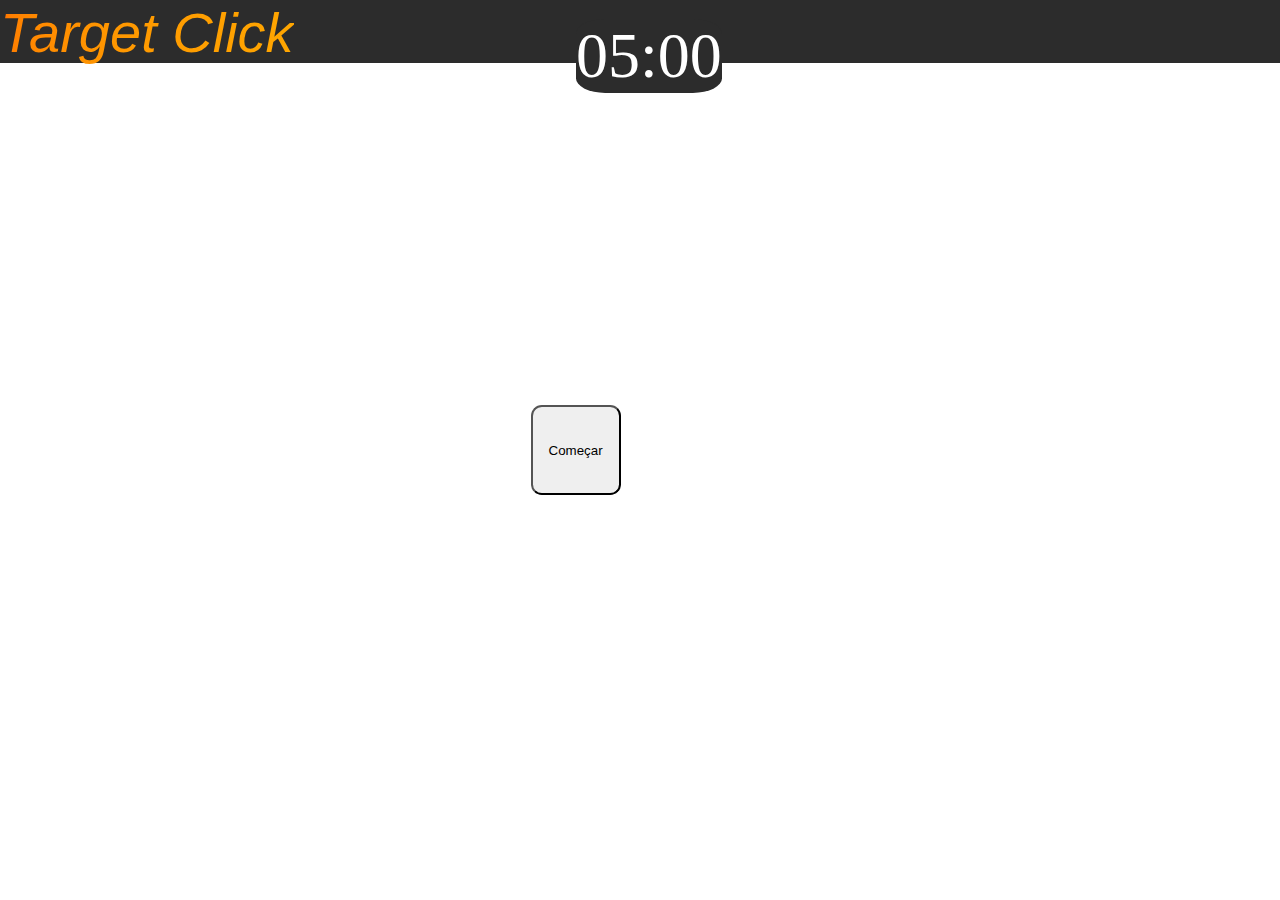
==== Index.html @ dc7e31b7 "Target Click.html to Index.html" ====
<!DOCTYPE html>
<html lang="en">
<head>
    <meta charset="UTF-8">
    <meta name="viewport" content="width=device-width, initial-scale=1.0">
    <title>Target Click</title>
    <link rel="stylesheet" href="Target Click.css">
</head>
<body>
    
    <div id="loadingScreen">
        <h1 id="textAnimation">Target Click</h1>
        
    </div>
    <div id="textStatic2">
        <p id="tempo">05:00</p>
        <div id="textstatic">
        Target Click
        
    </div>
    </div>
    <div id="divteste">
    <input type="button" id="iniciar" value="Começar">
    <input type="button" id="desistir" value="Desistir?">
    </div>
    
</body>
    <script src="Target Click.js"></script>
</html>
---- Target Click.css ----
body, html{
    margin: 0;
    padding: 0;
    height: 100%;
    width: 100%;
}

#divteste{
   
    height: 100%;
    width: 100%;
}
#tempo{
    position: fixed;
    display: flex;
    font-size: 400%;
    position: fixed;
    top: -5%;
    left: 45%;
    justify-content: center;
    align-items: center;
    color: white;
    background-color: rgb(44, 44, 44);
    border-radius: 20%;
}

#iniciar{
    position: fixed;
    display: flex;
    transform: translate(-50%, -50%);
    justify-content: center;
    border-radius: 12%;
    align-items: center;
    top: 50%;
    right: 48%;
    width: 90px;
    height: 90px;
}

#iniciar[disabled] {
    opacity: 0;
    pointer-events: none;
}

#iniciar:hover{
    background-color: rgb(218, 218, 218);
}

#desistir {
    position: fixed;
    display: none; /* Inicialmente escondido */
    border-radius: 12%;
    align-items: center;
    top: 45.6%;
    right: 46%;
    width: 90px;
    height: 90px;
}

#desistir:hover {
    background-color: rgb(218, 218, 218); /* Cor de fundo ao passar o mouse */
}

#loadingScreen{
    position: fixed;
    top: 0;
    left: 0;
    width: 100%;
    height: 100%;
    background-color: rgb(44, 44, 44);
    color: rgb(255, 102, 0);
    display: flex;
    justify-content: center;
    align-items: center;
    z-index: 1000;
    overflow: hidden;
    
}
#textAnimation{
    font-size: 3rem;
    animation: fadeInOut 3s forwards;
}

@keyframes fadeInOut {
    0% {
        opacity: 0;
    }
    50% {
        opacity: 1;
    }
    100% {
        opacity: 0;
    }
}

.content{
    display: none;
}

#textStatic2 {
    position: fixed;
    background-color: rgb(44, 44, 44);
    width: 100%;
    height: 7%;
}

#textstatic {
    position: fixed;
    font-size: 350%;
    font-family: 'Franklin Gothic Medium', 'Arial Narrow', Arial, sans-serif;
    font-style: italic;
    background-color: black;
    background: linear-gradient(to right, rgb(255, 102, 0) 0,9%, rgb(255, 166, 0));
    background-size: 100% 100%;  
    background-clip: border-box; 
    color: transparent;
    -webkit-background-clip: text;
    -webkit-text-fill-color: transparent;
}
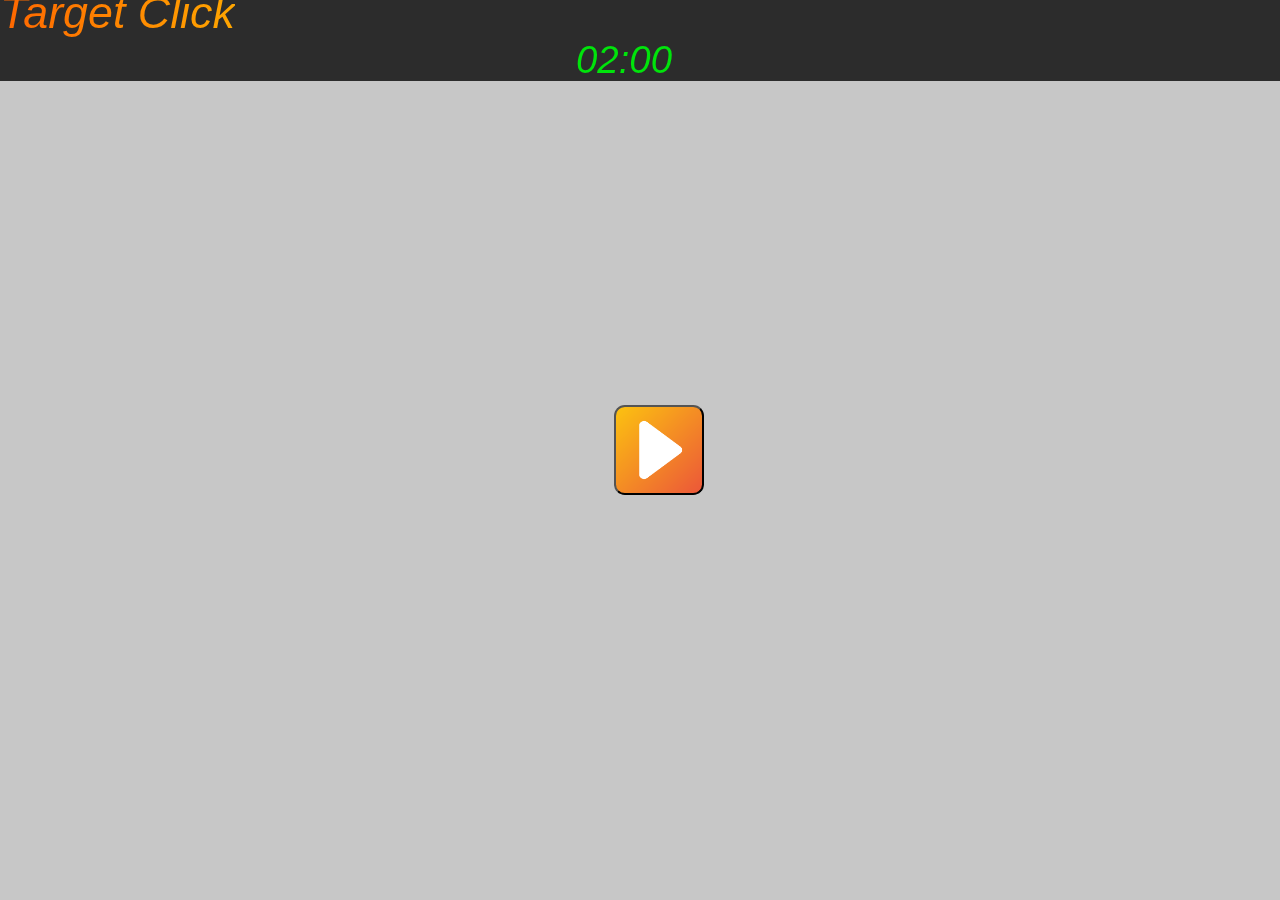
==== commit a6b2a3be: "V1.2.1" ====
--- a/Index.html
+++ b/Index.html
@@ -4,7 +4,7 @@
     <meta charset="UTF-8">
     <meta name="viewport" content="width=device-width, initial-scale=1.0">
     <title>Target Click</title>
-    <link rel="stylesheet" href="Target Click.css">
+    <link rel="stylesheet" href="css/Target Click.css">
 </head>
 <body>
     
@@ -13,17 +13,22 @@
         
     </div>
     <div id="textStatic2">
-        <p id="tempo">05:00</p>
-        <div id="textstatic">
+        
+        
+        <p id="comboScreen"></p>
+    <div id="textstatic">
+        <p id="tempo">02:00</p>
         Target Click
-        
+        </div>
     </div>
-    </div>
-    <div id="divteste">
-    <input type="button" id="iniciar" value="Começar">
-    <input type="button" id="desistir" value="Desistir?">
+    <div id="DivButtons">
+
+        <input type="button" id="iniciar">
+        <input type="button" id="desistir" value="Desistir?">
+        <input type="button" id="pausarjogo">
+
     </div>
     
 </body>
-    <script src="Target Click.js"></script>
-</html>
+    <script src="js/Target Click.js"></script>
+</html>--- a/css/Target Click.css
+++ b/css/Target Click.css
@@ -0,0 +1,209 @@
+body, html {
+    margin: 0;
+    padding: 0;
+    height: 100%;
+    width: 100%;
+    background-color: rgb(199, 199, 199);
+}
+
+#DivButtons {
+    height: 100%;
+    width: 100%;
+}
+
+#comboScreen {
+    display: flex;
+    position: fixed;
+    top: 2vh; /* Ajuste a posição em relação à altura da tela */
+    left: 90%;
+    font-size: 3vw; /* Ajusta o tamanho da fonte de acordo com a largura da tela */
+    transform: translateX(-50%);
+    background-position: 10%;
+    width: 5vw;
+    height: 10vw;
+}
+
+#tempo {
+    position: fixed;
+    font-size: 3vw;
+    top: 0vh;
+    left: 45%;
+    font-family: 'Franklin Gothic Medium', 'Arial Narrow', Arial, sans-serif;
+    font-style: italic;
+    background-color: rgb(0, 228, 11);
+    background-size: 100% 100%;
+    background-clip: border-box;
+    color: transparent;
+    -webkit-background-clip: text;
+    -webkit-text-fill-color: transparent;
+}
+
+#iniciar {
+    position: fixed;
+    display: flex;
+    border-radius: 12%;
+    top: 45%;
+    left: 48%;
+    width: 10vw; /* Ajuste proporcional à largura */
+    height: 10vw;
+    max-width: 90px; /* Limita o tamanho máximo */
+    max-height: 90px;
+    background-image: url('../assets/images/Play.png');
+    background-size: cover;
+    background-position: center;
+   
+}
+
+#iniciar[disabled] {
+    opacity: 0;
+    pointer-events: none;
+}
+
+#pausarjogo {
+    position: fixed;
+    display: flex;
+    top: 4vw;
+    left: 0.5vw;
+    width: 3vw; /* Ajuste proporcional */
+    height: 3vw;
+    border-radius: 8%;
+}
+
+#desistir {
+    position: fixed;
+    display: none;
+    border-radius: 12%;
+    align-items: center;
+    top: 45%;
+    left: 53vw;
+    transform: translateX(-50%);
+    width: 10vw; /* Ajuste proporcional */
+    height: 10vw;
+    max-width: 90px;
+    max-height: 90px;
+}
+
+#desistir:hover {
+    background-color: rgb(218, 218, 218);
+}
+
+#loadingScreen {
+    position: fixed;
+    display: none;
+    top: 0;
+    left: 0;
+    width: 100%;
+    height: 100%;
+    background-color: rgb(44, 44, 44);
+    color: rgb(255, 102, 0);
+    display: flex;
+    justify-content: center;
+    align-items: center;
+    z-index: 1000;
+    overflow: hidden;
+}
+
+#textAnimation {
+    font-size: 3rem;
+    animation: fadeInOut 3s forwards;
+}
+
+@keyframes fadeInOut {
+    0% {
+        opacity: 0;
+    }
+    50% {
+        opacity: 1;
+    }
+    100% {
+        opacity: 0;
+    }
+}
+
+.content {
+    display: none;
+}
+
+#textStatic2 {
+    position: fixed;
+    background-color: rgb(44, 44, 44);
+    width: 100%;
+    height: 9%;
+}
+
+#textstatic {
+    position: fixed;
+    font-size: 3.5vw;
+    top: -1.5%;
+    font-family: 'Franklin Gothic Medium', 'Arial Narrow', Arial, sans-serif;
+    font-style: italic;
+    background-color: black;
+    background: linear-gradient(to right, rgb(255, 102, 0) 0%, rgb(255, 166, 0));
+    background-size: 100% 100%;
+    background-clip: border-box;
+    color: transparent;
+    -webkit-background-clip: text;
+    -webkit-text-fill-color: transparent;
+}
+
+/* Media Queries para telas menores */
+
+@media (max-width: 720px) {
+    #comboScreen {
+        font-size: 5vw;
+        left: 80%;
+    }
+
+    #tempo {
+        font-size: 6vw;
+        top: 7vh;
+    }
+
+    #iniciar {
+        width: 15vw;
+        height: 15vw;
+        max-width: 80px;
+        max-height: 80px;
+    }
+
+    #pausarjogo {
+        width: 9vw;
+        height: 9vw;
+    }
+
+    #desistir {
+        width: 15vw;
+        height: 15vw;
+    }
+}
+
+/* Ajustes para telas pequenas */
+
+@media (max-width: 480px) {
+    #comboScreen {
+        font-size: 6vw;
+        left: 70%;
+    }
+
+    #tempo {
+        font-size: 8vw;
+        top: 10vh;
+    }
+
+    #iniciar {
+        width: 20vw;
+        height: 20vw;
+        max-width: 70px;
+        max-height: 70px;
+    }
+
+    #pausarjogo {
+        width: 12vw;
+        height: 12vw;
+    }
+
+    #desistir {
+        width: 20vw;
+        height: 20vw;
+    }
+}
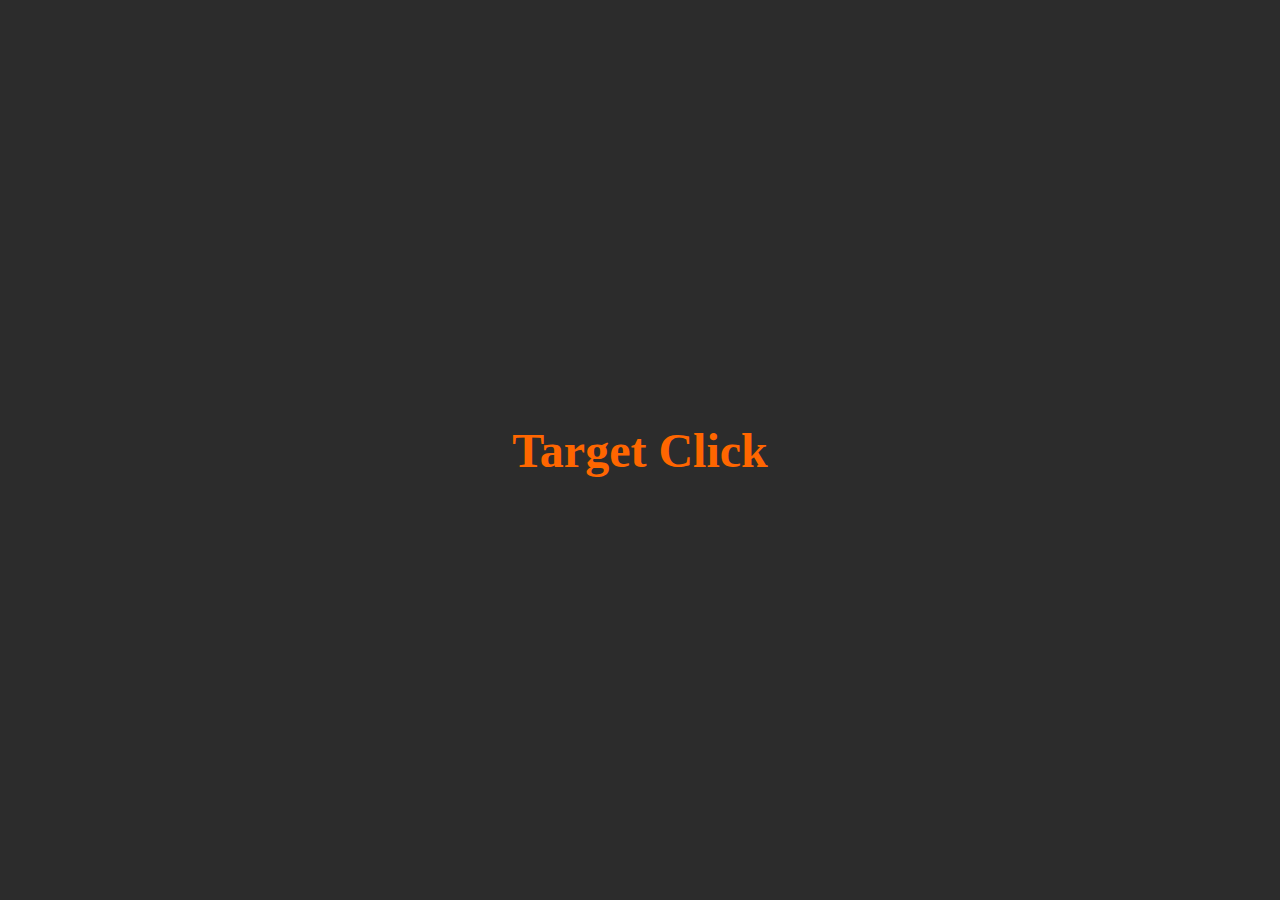
==== commit 97d1fa51: "Target Click V1.3.0-Alfa" ====
--- a/Index.html
+++ b/Index.html
@@ -15,7 +15,9 @@
     <div id="textStatic2">
         
         
-        <p id="comboScreen"></p>
+        <p id="comboScreen">
+        </p>
+        <l id="gifFire">&nbsp;</l>
     <div id="textstatic">
         <p id="tempo">02:00</p>
         Target Click
@@ -24,7 +26,7 @@
     <div id="DivButtons">
 
         <input type="button" id="iniciar">
-        <input type="button" id="desistir" value="Desistir?">
+        <input type="button" id="desistir">
         <input type="button" id="pausarjogo">
 
     </div>
--- a/css/Target Click.css
+++ b/css/Target Click.css
@@ -3,7 +3,7 @@
     padding: 0;
     height: 100%;
     width: 100%;
-    background-color: rgb(199, 199, 199);
+    background-color: rgb(255, 255, 255);
 }
 
 #DivButtons {
@@ -14,15 +14,31 @@
 #comboScreen {
     display: flex;
     position: fixed;
-    top: 2vh; /* Ajuste a posição em relação à altura da tela */
-    left: 90%;
+    top: 5vh; /* Ajuste a posição em relação à altura da tela */
+    left: 92%;
     font-size: 3vw; /* Ajusta o tamanho da fonte de acordo com a largura da tela */
     transform: translateX(-50%);
-    background-position: 10%;
     width: 5vw;
-    height: 10vw;
-}
-
+    height: 5vw;
+}
+#gifFire {
+    display: block;
+    position: fixed;
+    font-size: 3vw;
+    top: 10vh;
+    left: 94%;
+    width: 5vw;
+    height: 5vw;
+    background-image: url("../assets/images/fogo.gif");
+    background-size: cover;
+    background-position: center;
+}
+#gifFire::before {
+    content: '';
+    display: block;
+    width: 100%;
+    height: 100%;
+}
 #tempo {
     position: fixed;
     font-size: 3vw;
@@ -30,7 +46,7 @@
     left: 45%;
     font-family: 'Franklin Gothic Medium', 'Arial Narrow', Arial, sans-serif;
     font-style: italic;
-    background-color: rgb(0, 228, 11);
+    background-color: rgb(0, 0, 0);
     background-size: 100% 100%;
     background-clip: border-box;
     color: transparent;
@@ -71,7 +87,7 @@
 
 #desistir {
     position: fixed;
-    display: none;
+    display: block;
     border-radius: 12%;
     align-items: center;
     top: 45%;
@@ -79,6 +95,9 @@
     transform: translateX(-50%);
     width: 10vw; /* Ajuste proporcional */
     height: 10vw;
+    background-image: url("../assets/images/botao-x.png");
+    background-position: center;
+    background-size: cover;
     max-width: 90px;
     max-height: 90px;
 }
